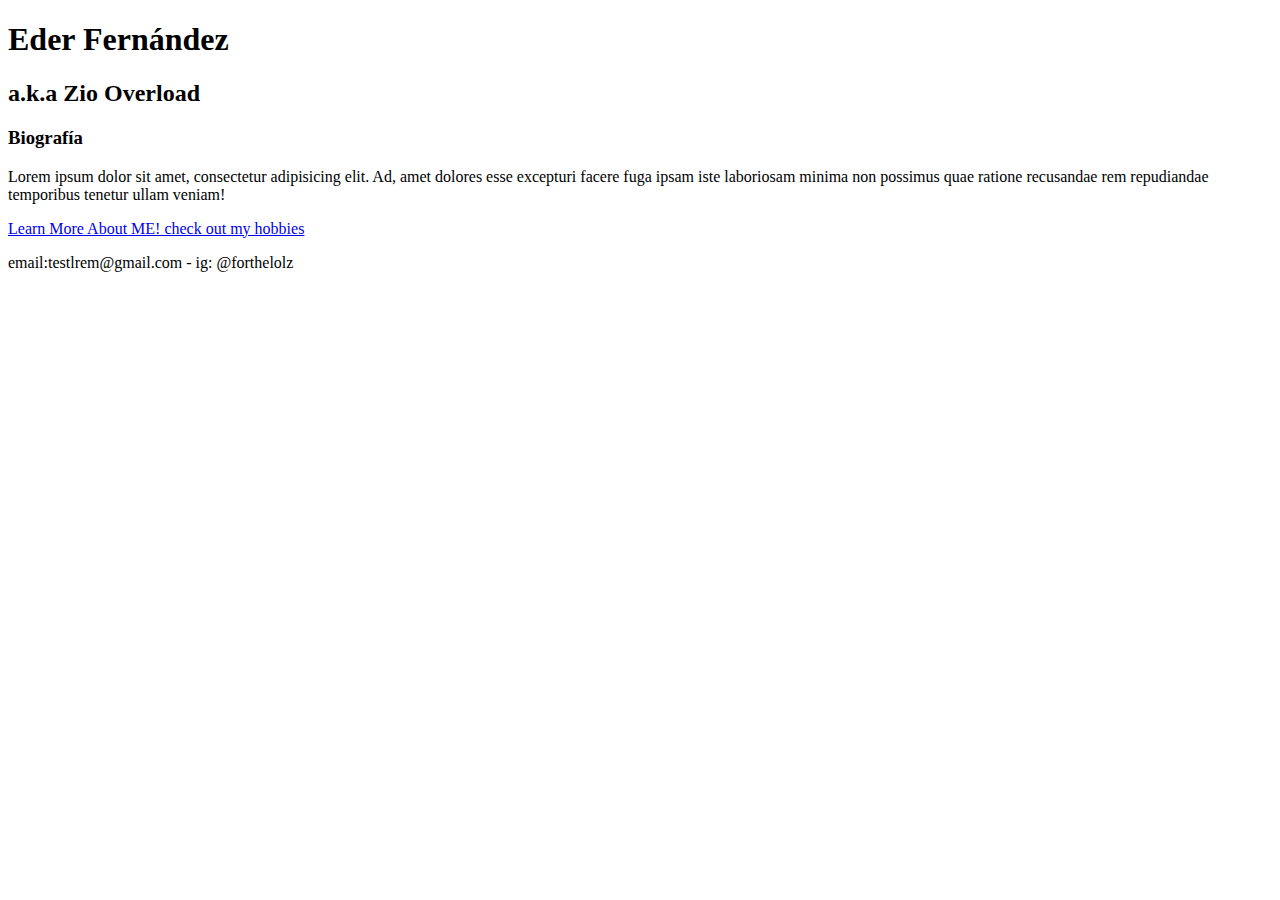
==== ex1/ex1.html @ 30c18365 "Added ex1" ====
<!DOCTYPE html>
<html lang="en">
<head>
    <meta charset="UTF-8">
    <meta content="About Zio" name="Description">
    <meta content="Code, HTML, basic, Peru, Test" name="keywords">
    <title>Getting to know me</title>
</head>
<body>
<header>
    <h1> Eder Fernández</h1>
    <h2> a.k.a Zio Overload</h2>
</header>
<section>
    <h3>Biografía</h3>
    <p>Lorem ipsum dolor sit amet, consectetur adipisicing elit. Ad, amet dolores esse excepturi facere fuga ipsam iste laboriosam minima non possimus quae ratione recusandae rem repudiandae temporibus tenetur ullam veniam!</p>
</section>
<aside>
    <a href="./ex1ref.html">Learn More About ME! check out my hobbies</a>
</aside>
<footer>
    <p> email:testlrem@gmail.com - ig: @forthelolz </p>
</footer>
</body>
</html>
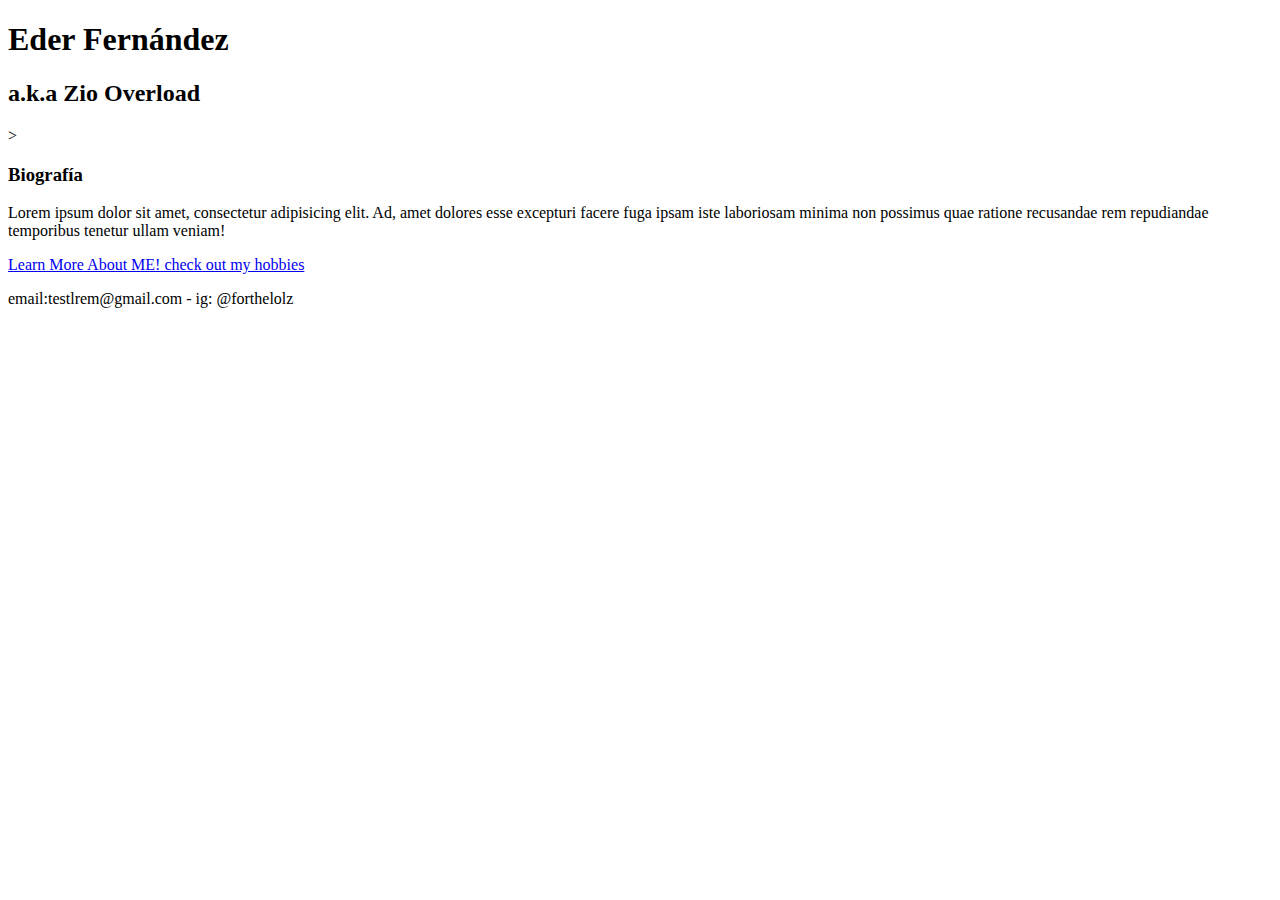
==== commit e6d55c92: "Added ex1-formularios" ====
--- a/ex1/ex1.html
+++ b/ex1/ex1.html
@@ -11,10 +11,13 @@
     <h1> Eder Fernández</h1>
     <h2> a.k.a Zio Overload</h2>
 </header>
-<section>
+<main>>
+    <section>
     <h3>Biografía</h3>
-    <p>Lorem ipsum dolor sit amet, consectetur adipisicing elit. Ad, amet dolores esse excepturi facere fuga ipsam iste laboriosam minima non possimus quae ratione recusandae rem repudiandae temporibus tenetur ullam veniam!</p>
-</section>
+    <p>Lorem ipsum dolor sit amet, consectetur adipisicing elit. Ad, amet dolores esse excepturi facere fuga ipsam iste
+        laboriosam minima non possimus quae ratione recusandae rem repudiandae temporibus tenetur ullam veniam!</p>
+    </section>
+</main>
 <aside>
     <a href="./ex1ref.html">Learn More About ME! check out my hobbies</a>
 </aside>
